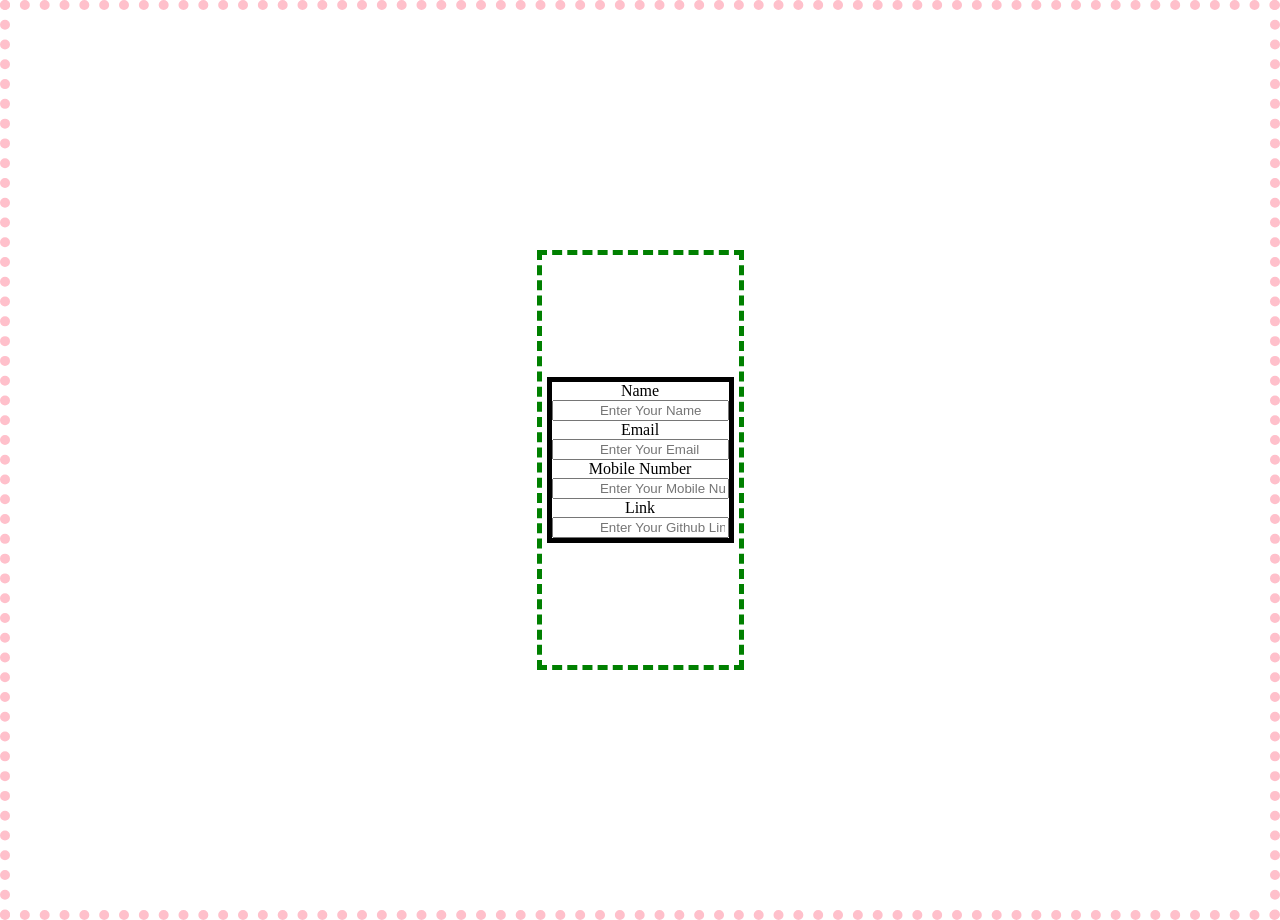
==== contact.html @ 2ee76153 "Initial Commit" ====
<!DOCTYPE html>
<html lang="en">
<head>
    <meta charset="UTF-8">
    <meta name="viewport" content="width=device-width, initial-scale=1.0">
    <title>Contact Form</title>
    <link rel="stylesheet" href="form.css">
</head>
<body>
    <div class="container">
        <form id="contact-form">
            <label for="name">Name</label>
            <input type="text" placeholder="
            Enter Your Name" required>
            <label for="email">Email</label>
            <input type="email" placeholder="
            Enter Your Email" required>
            <label for="number">Mobile Number</label>
            <input type="text" placeholder="
            Enter Your Mobile Number" required>
            <label for="git">Link</label>
            <input type="text" placeholder="
            Enter Your Github Link" required>
        </form>
    </div>
</body>
</html>
---- form.css ----
body{
    margin: 0%;
    padding: 0%;
    /* background-color: #0a0a0a; */
    display: flex;
    justify-content: center;
    align-items: center;
    height: 100vh;
    border: 10px pink dotted;
}
.container{
    display: flex;
    justify-content: center;
    align-items: center;
    padding: 5px;
    height: 400px;
    width: auto;
    border: green 5px dashed;
}
#contact-form{
    border: 5px black solid;
    display: flex;
    justify-content: center;
    align-items: center;
    flex-direction: column;
}
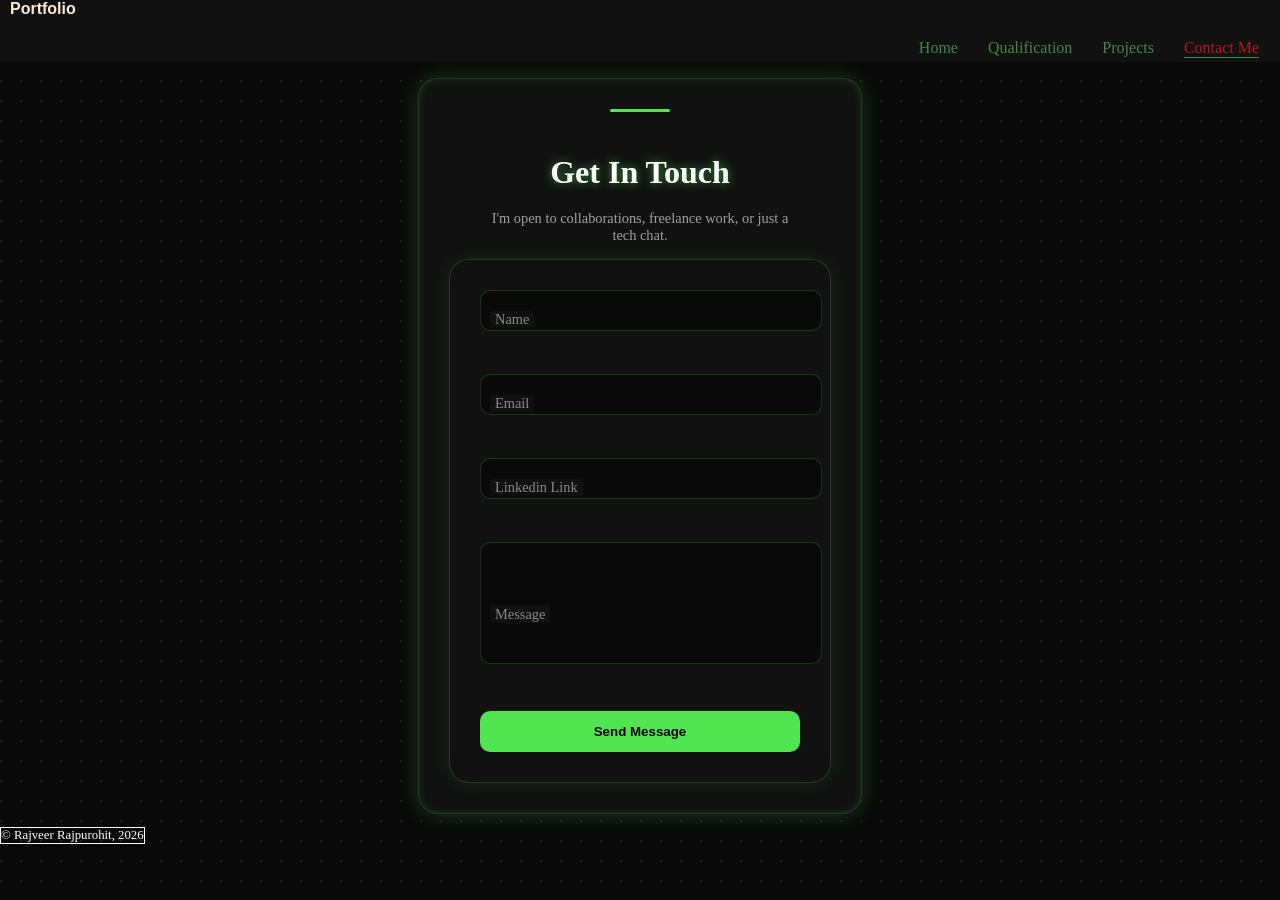
==== commit c366217a: "Finalized Contact Form" ====
--- a/contact.html
+++ b/contact.html
@@ -1,27 +1,66 @@
 <!DOCTYPE html>
 <html lang="en">
+
 <head>
     <meta charset="UTF-8">
     <meta name="viewport" content="width=device-width, initial-scale=1.0">
-    <title>Contact Form</title>
+    <title>Portfolio-contactUs</title>
     <link rel="stylesheet" href="form.css">
 </head>
+
 <body>
-    <div class="container">
-        <form id="contact-form">
-            <label for="name">Name</label>
-            <input type="text" placeholder="
-            Enter Your Name" required>
-            <label for="email">Email</label>
-            <input type="email" placeholder="
-            Enter Your Email" required>
-            <label for="number">Mobile Number</label>
-            <input type="text" placeholder="
-            Enter Your Mobile Number" required>
-            <label for="git">Link</label>
-            <input type="text" placeholder="
-            Enter Your Github Link" required>
-        </form>
-    </div>
+    <header>
+        <nav>
+            <div style="color: antiquewhite;" class="logo">Portfolio</div>
+            <ul>
+                <li><a href="index.html">Home</a></li>
+                <li><a href="education.html">Qualification</a></li>
+                <li><a href="project.html">Projects</a></li>
+                <li><a href="contact.html" class="active">Contact Me</a></li>
+            </ul>
+        </nav>
+    </header>
+    <main>
+        <div class="container">
+            <div class="contact-card">
+                <h2>Get In Touch</h2>
+                <p>I'm open to collaborations, freelance work, or just a tech chat.</p>
+
+                <form id="contact-form">
+
+                    <div class="input-group">
+                        <input type="text" id="name" placeholder="" autocomplete="off" required>
+                        <label for="name">Name</label>
+                        <span class="error">Please Fill This Field.</span>
+                    </div>
+
+                    <div class="input-group">
+                        <input type="email" id="email" required placeholder="" autocomplete="off">
+                        <label for="email">Email</label>
+                        <span class="error">Invalid Email Detected.</span>
+                    </div>
+
+                    <div class="input-group">
+                        <input type="url" id="linkedin" placeholder="" required >
+                        <label for="linkedin">Linkedin Link</label>
+                        <span class="error">Invalid URL!!!</span>
+                    </div>
+
+                    <div class="input-group">
+                        <textarea id="message" placeholder="" required></textarea>
+                        <label for="message">Message</label>
+                        <span class="error">Please Enter Your Message.</span>
+                    </div>
+                    <input type="submit" value="Send Message">
+
+                </form>
+            </div>
+        </div>
+    </main>
+    <footer>
+        <p class="copyright">&copy; Rajveer Rajpurohit, 2026</p>
+    </footer>
+    <script src="formValidation.js"></script>
 </body>
+
 </html>
--- a/form.css
+++ b/form.css
@@ -1,26 +1,229 @@
+/* Generic CSS */
 body{
     margin: 0%;
     padding: 0%;
-    /* background-color: #0a0a0a; */
+}
+body{
+    background-color: #0a0a0a;
+    background: 
+        radial-gradient(circle at 1px 1px, #1f1f1f 1px, transparent 0),
+        #0a0a0a;
+    min-height: 100vh;
+    background-size: 20px 20px;
+    width: auto;
+}
+header{
+    background-color: #111111;
+    width: 100%;
+    height: auto;
+}
+.logo{
+    font-family: 'Segoe UI', Tahoma, Geneva, Verdana, sans-serif;
+    font-weight: bolder;
+    margin-left: 10px;
+
+}
+nav ul{
+    list-style:none;
+    display: flex;
+    gap: 20px;
+    align-items: center;
+    justify-content: flex-end;
+    padding-right: 1em;   
+    /* border: yellow 2px solid;  */
+}
+nav ul li{
+    margin: 5px;
+}
+a{
+    text-decoration: none;
+    color: rgb(69, 135, 69);
+    transition: 0.3s;
+    display: inline-block;
+}
+a:hover{
+    text-decoration: underline;
+    color: rgb(81, 228, 81);
+    text-shadow: 0 0 8px rgb(81,228,81);
+    transform: scale(1.1);
+    border: 1px dashed wheat;
+    border-radius: 20px;
+    padding: 5px;
+}
+
+.active{
+    color: rgb(187, 21, 33);
+    text-decoration:underline rgb(69, 135, 69);
+    text-underline-offset: 4px;
+
+}
+.active:hover{
+    text-decoration: underline rgb(187, 21, 33);
+    color: rgb(81, 228, 81);
+    text-shadow: 0 0 8px rgb(81,228,81);
+}
+/* h2 & Message CSS */
+.container h2 {
+    color: white;
+    font-size: 2rem;
+    text-shadow: 0 0 10px rgba(81, 228, 81, 0.6);
+    margin-bottom: 5px;
+}
+.container p {
+    color: rgba(255,255,255,0.6);
+    font-size: 0.9rem;
+    text-align: center;
+    max-width: 300px;
+    margin-bottom: 15px;
+}
+
+/* Contact Form Specific CSS */
+.container {
     display: flex;
     justify-content: center;
     align-items: center;
-    height: 100vh;
-    border: 10px pink dotted;
-}
-.container{
-    display: flex;
-    justify-content: center;
+    min-height: 80vh;
+}
+.contact-card {
+    display: flex;
+    flex-direction: column;
     align-items: center;
-    padding: 5px;
-    height: 400px;
-    width: auto;
-    border: green 5px dashed;
-}
-#contact-form{
-    border: 5px black solid;
-    display: flex;
-    justify-content: center;
-    align-items: center;
+    padding: 30px;
+    border-radius: 20px;
+    background: #111;
+    box-shadow: 0 0 25px rgba(81, 228, 81, 0.2), inset 0 0 10px rgba(81, 228, 81, 0.15);
+    border: 1px solid rgba(81, 228, 81, 0.2);
+}
+
+.contact-card::before {
+    content: "";
+    width: 60px;
+    height: 3px;
+    background: rgb(81, 228, 81);
+    margin-bottom: 15px;
+    border-radius: 10px;
+}
+
+#contact-form {
+    display: flex;
     flex-direction: column;
-}+    gap: 25px;
+    padding: 30px;
+    width: 320px;
+    background: #111;
+    border-radius: 20px;
+    border: 1px solid rgba(81, 228, 81, 0.2);
+    box-shadow: 0 0 20px rgba(81, 228, 81, 0.1);
+    transition: 0.4s;
+}
+#contact-form:hover {
+    box-shadow: 0 0 30px rgba(81, 228, 81, 0.3);
+}
+#contact-form input {
+    background: #0a0a0a;
+    border: 1px solid rgba(81, 228, 81, 0.2);
+    border-radius: 10px;
+    padding: 12px 10px;
+    color: white;
+    outline:none;
+    transition: 0.3s;
+}
+#contact-form input:focus {
+    border-color: rgb(81, 228, 81);
+    box-shadow: 0 0 10px rgba(81, 228, 81, 0.5);
+}
+
+
+.input-group {
+    position: relative;
+    width: 100%;
+}
+
+.input-group input,
+.input-group textarea {
+    width: 100%;  
+}
+
+.input-group label {
+    position: absolute;
+    left: 10px;
+    top: 50%;
+    transform: translateY(-50%);
+    color: rgba(255,255,255,0.5);
+    font-size: 0.9rem;
+    pointer-events: none;
+    transition: 0.3s;
+    background: #111;
+    padding: 0 5px;
+}
+
+.input-group input:focus + label,
+.input-group input:valid + label,
+input:not(:placeholder-shown) + label,
+.input-group textarea:focus + label,
+.input-group textarea:valid + label {
+    top: -8px;
+    left: 8px;
+    font-family:cursive;
+    font-size: 0.7rem;
+    color: rgb(81, 228, 81);
+}
+.input-group input:invalid:not(:focus):not(:placeholder-shown)
+{
+
+    box-shadow: 0 0 5px red;
+    animation: shake 50ms alternate 10;
+}
+@keyframes shake {
+    from{
+        transform: rotateZ(-1deg);
+    }
+    to{
+        transform: rotateZ(1deg);
+    }
+}
+.error {
+    color:red;
+    opacity: 0;
+    transform: translateY(-5px);
+    transition: 0.3s;
+}
+
+.input-group input:invalid:not(:focus):not(:placeholder-shown) ~ .error {
+    opacity: 1;
+    transform: translateY(0);
+}
+
+#contact-form input[type="submit"] {
+    background: rgb(81, 228, 81);
+    color: black;
+    font-weight: bold;
+    cursor: pointer;
+    transition: 0.3s;
+}
+#contact-form input[type="submit"]:hover {
+    background: rgb(120, 255, 120);
+    box-shadow: 0 0 15px rgba(81, 228, 81, 0.7);
+}
+#contact-form textarea {
+    background: #0a0a0a;
+    border: 1px solid rgba(81, 228, 81, 0.2);
+    border-radius: 10px;
+    padding: 10px;
+    color: white;
+    resize: none;
+    height: 100px;
+    transition: 0.4s;
+}
+#contact-form textarea:focus{
+    border-color: rgb(81, 228, 81);
+    box-shadow: 0 0 10px rgba(81, 228, 81, 0.5);
+}
+.copyright{
+    color: white;
+    text-align: end;
+    justify-self: end;
+    width: fit-content;
+    border: white 1px solid;
+    font-size: 0.8em;
+}
